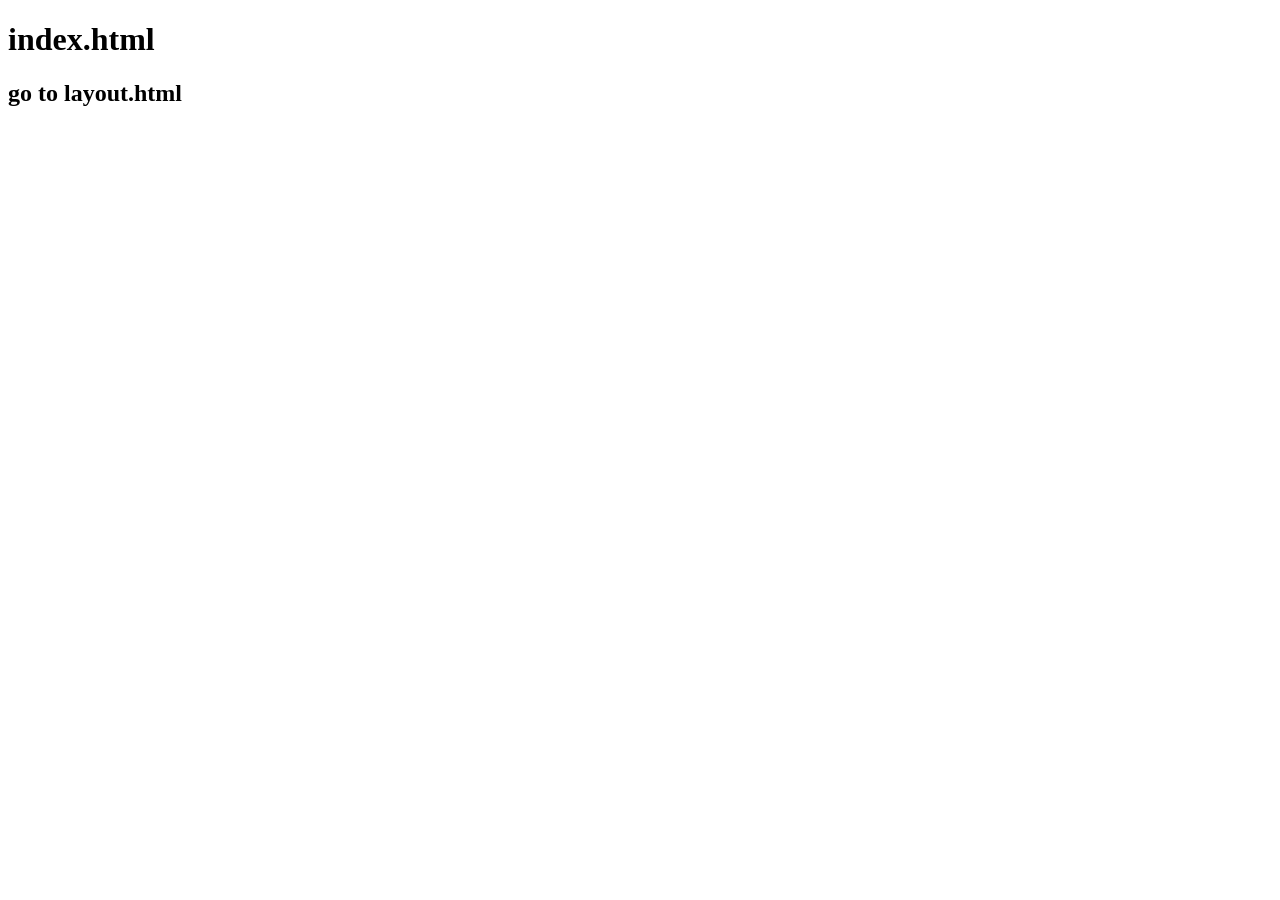
==== index.html @ 45dfba40 "Add files via upload" ====
<!DOCTYPE html>
<html lang="en">
<head>
    <meta charset="UTF-8">
    <meta name="viewport" content="width=device-width, initial-scale=1.0">
    <title>index</title>
</head>
<body>
    <h1>index.html</h1>
    <h2>go to layout.html</h2>
</body>
</html>
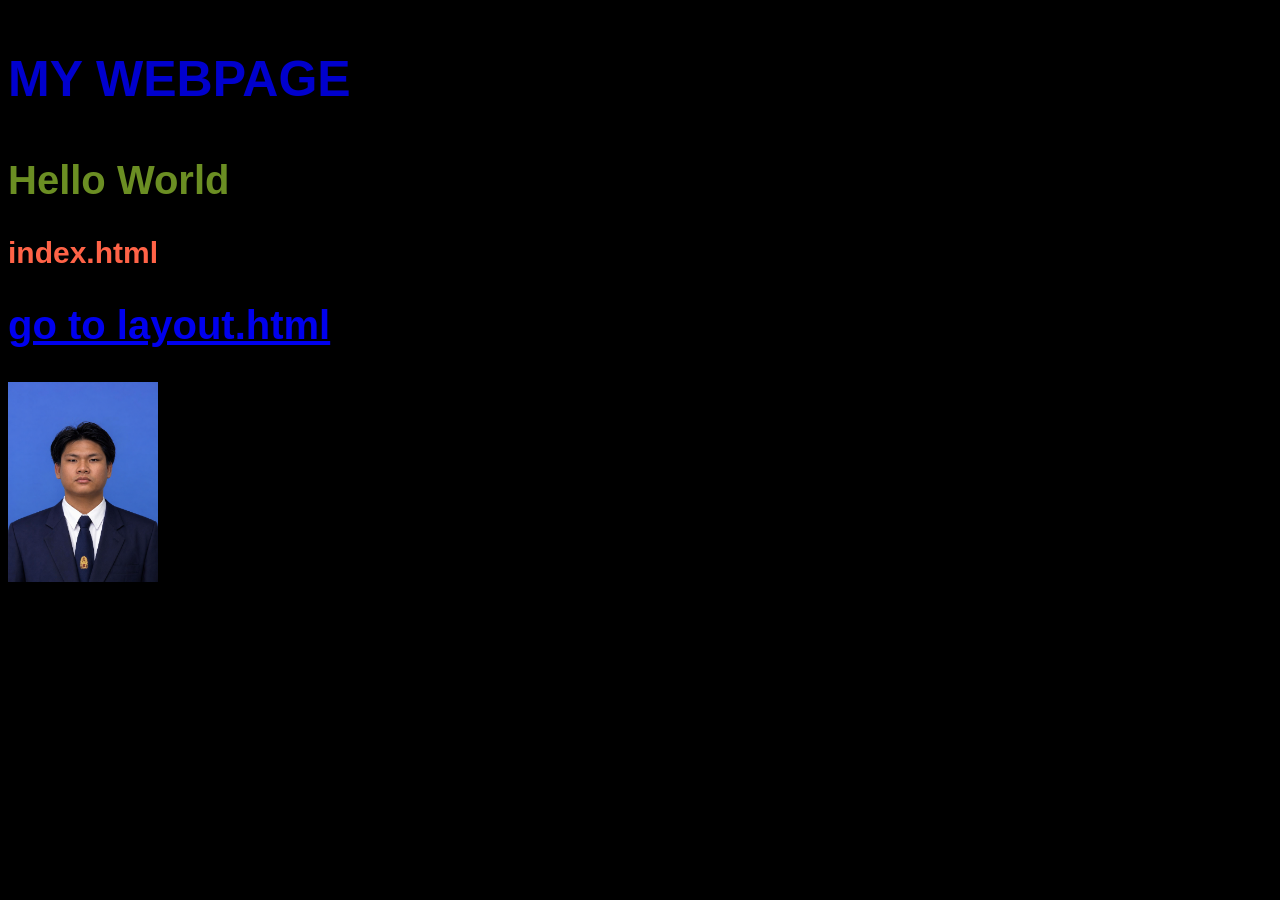
==== commit a109ec09: "Add files via upload" ====
--- a/index.html
+++ b/index.html
@@ -4,9 +4,13 @@
     <meta charset="UTF-8">
     <meta name="viewport" content="width=device-width, initial-scale=1.0">
     <title>index</title>
+    <link rel="stylesheet" href="CSS/styles.css">
 </head>
 <body>
+    <h3>MY WEBPAGE</h3>
+    <h2>Hello World</h2>
     <h1>index.html</h1>
-    <h2>go to layout.html</h2>
+    <h2><a href="layout.html">go to layout.html</a></h2>
+    <img src="Image/mypic.png" alt="my PIC" width="150" height="200">
 </body>
 </html>
--- a/CSS/styles.css
+++ b/CSS/styles.css
@@ -0,0 +1,62 @@
+body{
+    background-color: azure;
+    h1{
+        color: tomato;
+        font-size: 30px;
+    }
+    h2{
+        color: olivedrab;
+        font-size: 40px;
+    }
+    h3{
+        color: mediumblue;
+        font-size: 50px;
+    }
+}
+
+/* Layout */
+*{
+    box-sizing: border-box;
+}
+
+body{
+    background-color: black;
+    font-family: Arial, Helvetica, sans-serif;
+}
+
+header{
+    background-color: white;
+    font-size: 50px;
+    padding: 20px;
+    text-align: center;
+}
+nav{
+    background-color: aliceblue;
+    float: left;
+    width: 25%;
+    font-size: 30px;
+    height: 500px;
+    text-align: center;
+}
+article{
+    background-color: moccasin;
+    font-size: 30px;
+    height: 500px;
+    text-align: center;
+}
+footer{
+    background-color: chocolate;
+    font-size: 50px;
+    padding: 20px;
+    text-align: center;
+}
+
+@media (max-width:600px){
+    nav , article{
+        width: 100%;
+        height: auto;
+    }
+    header , footer{
+        font-size: 40px;
+    }
+}
